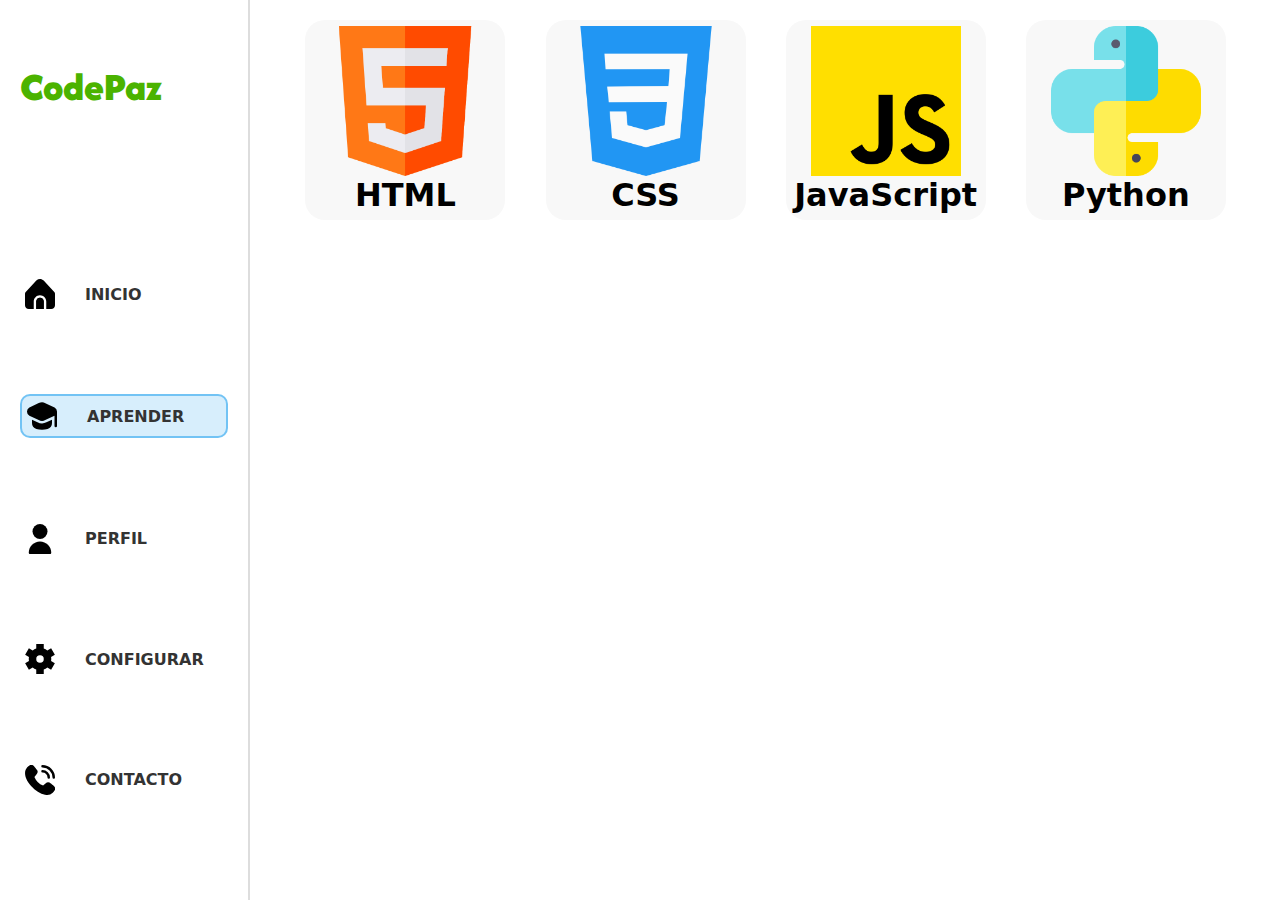
==== aprender.html @ 550846f0 "Avance numero 1" ====
<!DOCTYPE html>
<html lang="es">
<head>
  <meta charset="UTF-8">
  <meta name="viewport" content="width=device-width, initial-scale=1.0">
  <link rel="preconnect" href="https://fonts.googleapis.com">
  <link rel="preconnect" href="https://fonts.gstatic.com" crossorigin>
  <link href="https://fonts.googleapis.com/css2?family=Afacad+Flux:wght@100..1000&display=swap" rel="stylesheet">
  <title>Document</title>
  <link rel="stylesheet" href="styles/style-inicio.css">
  <link rel="stylesheet" href="styles/style-aprender.css">
</head>
<body>
  <nav>
    <a href="index.html" class="logo-font">CodePaz</a>
    <div class="container-nav">
    </div>
      <a href="inicio.html">
        <div class="card-nav">
            <img src="img/hogar.svg" alt="" width="30px">
            <h2>INICIO</h2>
        </div>
      </a>

      <a href="#">
        <div class="card-nav" id="active">
            <img src="img/gorro-de-graduacion.svg" alt="" width="30px">
            <h2>APRENDER</h2>
        </div>
      </a>

      <a href="#">
        <div class="card-nav">
            <img src="img/usuario.svg" alt="" width="30px">
            <h2>PERFIL</h2>
        </div>
      </a>

      <a href="#">
        <div class="card-nav">
            <img src="img/ajustes.svg" alt="" width="30px">
            <h2>CONFIGURAR</h2>
        </div>
      </a>

      <a href="#">
        <div class="card-nav">
            <img src="img/llamada-telefonica.svg" alt="" width="30px">
            <h2>CONTACTO</h2>
        </div>
      </a>
  </nav>

  <main>
    <div class="container-main">
      <div class="card">
        <img src="img/html.png" alt="html">
        <h1>HTML</h1>
      </div>

      <div class="card">
        <img src="img/css-3.png" alt="html">
        <h1>CSS</h1>
      </div>

      <div class="card">
        <img src="img/js.png" alt="html">
        <h1>JavaScript</h1>
      </div>

      <div class="card">
        <img src="img/piton1.png" alt="html">
        <h1>Python</h1>
      </div>
    </div>


  </main>

</body>
</html>
---- styles/style-inicio.css ----
* {
  padding: 0;
  margin: 0;
  box-sizing: border-box;
  font-family: system-ui, -apple-system, BlinkMacSystemFont, 'Segoe UI', Roboto, Oxygen, Ubuntu, Cantarell, 'Open Sans', 'Helvetica Neue', sans-serif;
}

body {
  background-color: rgb(255, 255, 255);
}


nav {
  z-index: 1;
  background-color: rgb(255, 255, 255);
  display: flex;
  flex-direction: column;
  min-width: 250px;
  min-height: 100vh;
  position: fixed;
  justify-content: space-around;
  border-right: #ddd solid 2px;
  padding: 20px;
  padding-bottom: 60px;
}


nav a {
  text-decoration: none;
}

.card-nav {
  border-radius: 10px;
  display: flex;
  padding: 5px;
  align-items: center;
}

#active {
  background-color: #1a9def2d;
  border: #1a9def88 solid 2px;
}

.card-nav:hover {
  background-color: #3333330d;
}

.card-nav img {
  color: #333;
}


.card-nav h2 {
  margin-left: 30px;
  color: #333;
  text-decoration: none;
  text-align: center;
  font-size: 16px;
}


nav .logo-font {
  color: #4bb300;
  font-family: "Afacad Flux", sans-serif;
  font-size: 2.5rem;
  font-weight: 900;
  text-decoration: none;
  transition: 0.5s;
}

nav .logo-font:hover {
  scale: 1.1;
}

@media (max-width: 768px) {

  nav .logo-font {
    display: none;
  }

  nav {
    display: flex;
    align-items: center;
    flex-direction: row;
    min-width: 100%;
    min-height: 50px;
    position: fixed;
    top: 89%;
    justify-content: space-around;
    border-top: #ddd solid 2px;
    border-right: 0;
    padding: 5px;
  }
  
  
  nav a {
    text-decoration: none;
  }
  
  .card-nav {
    border-radius: 10px;
    display: inline-flex;
    margin: 5px;
    padding: 10px;
    justify-content: center;
    align-items: center;
  }
  
  .card-nav img {
    height: 30px;
    padding: 0 auto;
    width: 30px;
  }
  
  .card-nav:hover {
    background-color: #33333300;
  }
  
  .card-nav h2 {
    display: none;
  }
}
---- styles/style-aprender.css ----
* {
  padding: 0;
  margin: 0;
  box-sizing: border-box;
  font-family: system-ui, -apple-system, BlinkMacSystemFont, 'Segoe UI', Roboto, Oxygen, Ubuntu, Cantarell, 'Open Sans', 'Helvetica Neue', sans-serif;
}

main {
  position: relative;
  left: 260px;
  width: 79vw;
  height: 80%;
  margin-bottom: 70px;
}

.container-main {
display: flex;
flex-wrap: wrap;
justify-content: space-evenly;
height: 95%;
width: 95%;
margin: 0 auto;
}

.card {
  margin: 20px;
  height: 200px;
  display: flex;
  background-color: rgba(30, 30, 30, 0.032);
  border-radius: 20px;
  flex-direction: column;
  align-items: center;
  justify-content: center;
  width: 200px;
}

.card img {
  width: 150px;
  height: 150px;
}

@media (max-width: 768px) {

  main {
    width: 100vw;
    height: 100%;
    left: 0;
  }

}
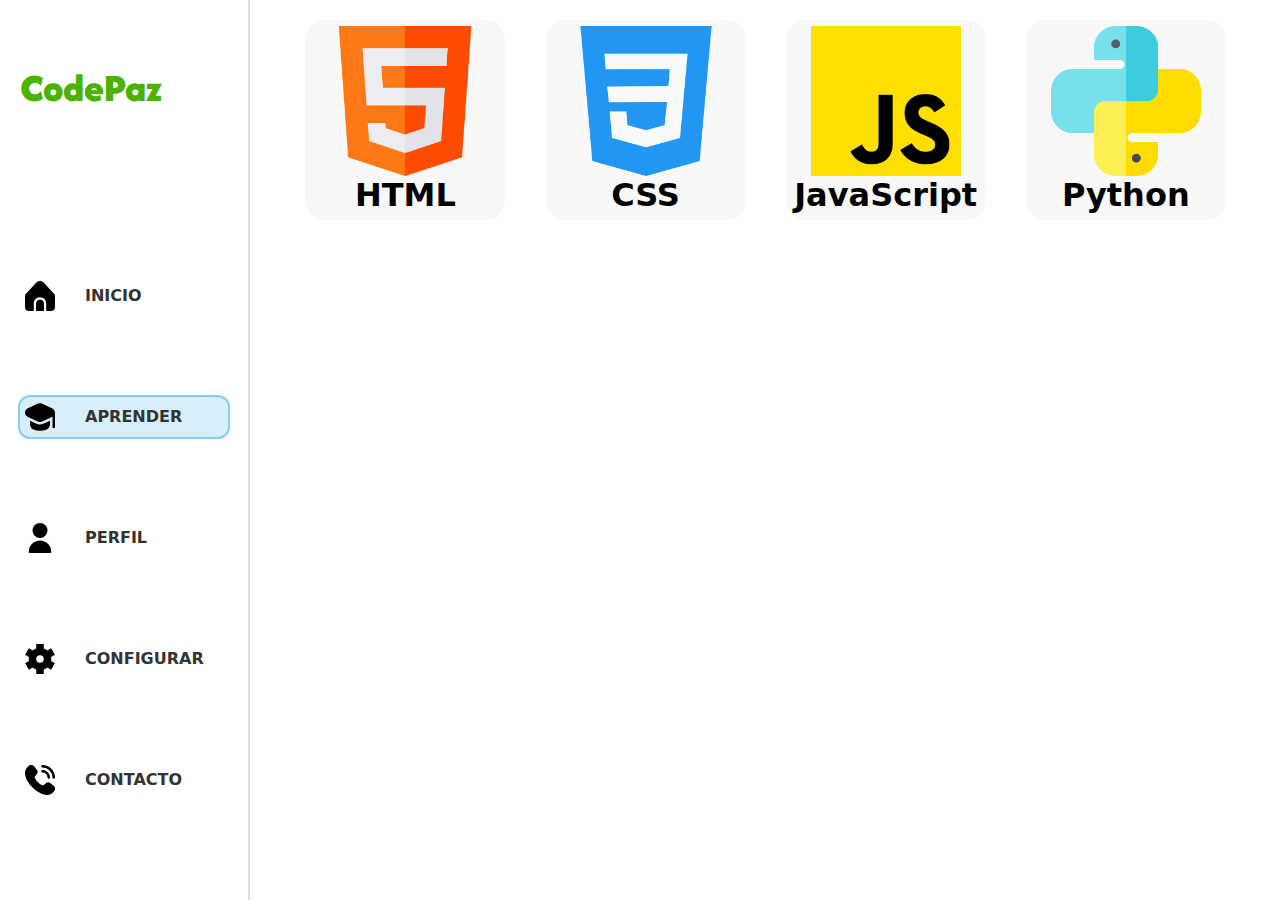
==== commit e0ff5fb0: "Actualizacion, nuevas cosas" ====
--- a/aprender.html
+++ b/aprender.html
@@ -29,7 +29,7 @@
         </div>
       </a>
 
-      <a href="#">
+      <a href="perfil.html">
         <div class="card-nav">
             <img src="img/usuario.svg" alt="" width="30px">
             <h2>PERFIL</h2>
@@ -43,7 +43,7 @@
         </div>
       </a>
 
-      <a href="#">
+      <a href="contacto.html">
         <div class="card-nav">
             <img src="img/llamada-telefonica.svg" alt="" width="30px">
             <h2>CONTACTO</h2>
--- a/styles/style-inicio.css
+++ b/styles/style-inicio.css
@@ -38,7 +38,7 @@
 
 #active {
   background-color: #1a9def2d;
-  border: #1a9def88 solid 2px;
+  outline: #1a9def88 solid 2px;
 }
 
 .card-nav:hover {
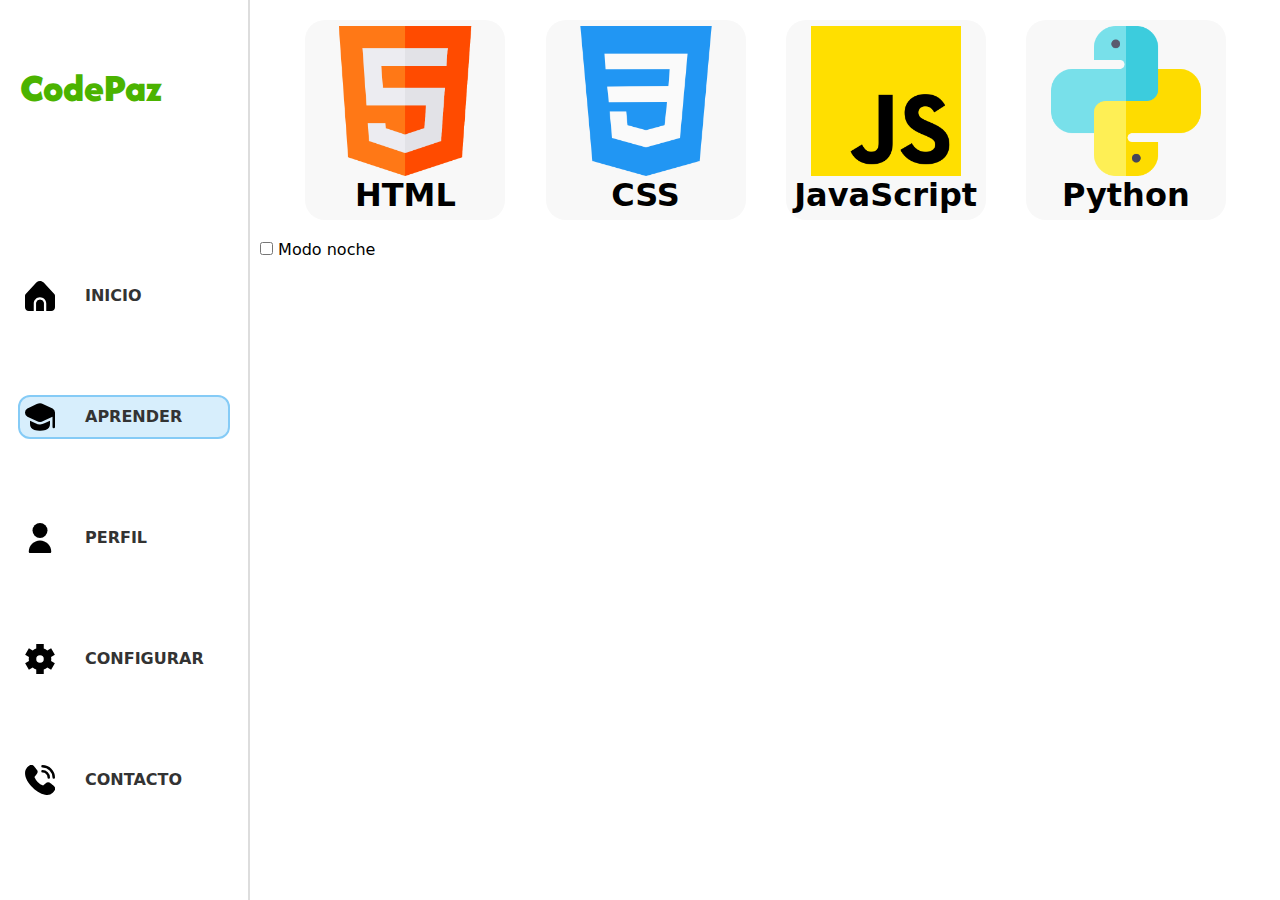
==== commit 9d0c2161: "modo noche" ====
--- a/aprender.html
+++ b/aprender.html
@@ -9,6 +9,7 @@
   <title>Document</title>
   <link rel="stylesheet" href="styles/style-inicio.css">
   <link rel="stylesheet" href="styles/style-aprender.css">
+  <link rel="stylesheet" href="styles/modo-oscuro.css">
 </head>
 <body>
   <nav>
@@ -36,7 +37,7 @@
         </div>
       </a>
 
-      <a href="#">
+      <a href="configuracion.html">
         <div class="card-nav">
             <img src="img/ajustes.svg" alt="" width="30px">
             <h2>CONFIGURAR</h2>
@@ -73,9 +74,9 @@
         <h1>Python</h1>
       </div>
     </div>
-
+    <input type="checkbox" id="darkModeToggle"> Modo noche </input>
 
   </main>
-
+  <script src="/Scripts/configuracion.js"></script>
 </body>
 </html>
--- a/styles/style-inicio.css
+++ b/styles/style-inicio.css
@@ -7,6 +7,11 @@
 
 body {
   background-color: rgb(255, 255, 255);
+}
+
+body.dark-mode {
+  background-color: rgb(54, 54, 54);
+  color: white;
 }
 
 
--- a/styles/modo-oscuro.css
+++ b/styles/modo-oscuro.css
@@ -0,0 +1,14 @@
+/* Modo oscuro */
+.dark-mode {
+  background-color: #121212;
+  color: #ffffff;
+}
+
+/* Estilos adicionales para el modo oscuro */
+.dark-mode a {
+  color: #ffffff;
+}
+
+.dark-mode nav {
+  background-color: #333;
+}